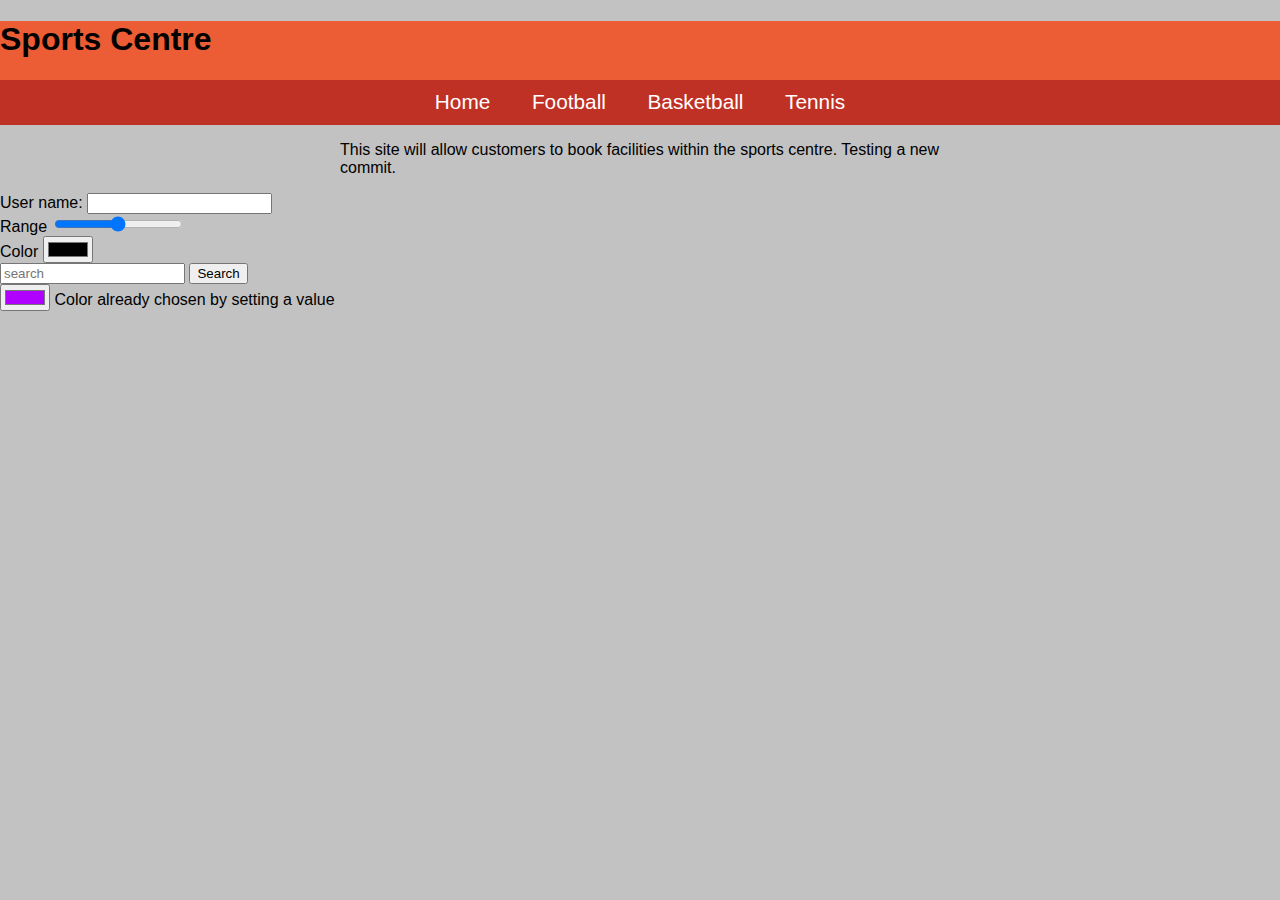
==== lab-05-video/index.html @ 00856a70 "A bit of work in different inputs" ====
<!DOCTYPE html>
<html lang="en">

<head>
	<meta charset="utf-8">
	<meta name="viewport" content="width=device-width, initial-scale=1.0">
	<title>Sports Centre Booking System</title>
	<link rel="stylesheet" href="styles.css">
</head>

<body>


	<!--
		You will need to replace this content with your own.

		Your final site should have a maximum of four HTML documents.
		Though a 'single page app' will probably have only one html file.
		Either way, your site should provide the facility to navigate around the main sections.

		Consider accessibility.
		Make sure your HTML has a clear structure.
		Use semantic elements to define the main parts of your page.

		Remember to keep the indentation consistent and VALIDATE your code regularly!
		-->

	<header>
		<h1>Sports Centre</h1>
		<div id="menuToggler">&#8801;</div>
		<nav id="menu">
			<a href="#">Home</a>
			<a href="football.HTML">Football</a>
			<a href="#">Basketball</a>
			<a href="#">Tennis</a>
		</nav>
	</header>

	<main>
		<p>
			This site will allow customers to book facilities within the sports centre. Testing a new commit.
		</p>
    <!-- make surei addd a lavel like below -->
		<span>
      <label for="username">User name:</label>
      <input id="username"><br>
    </span>
    <span>
      <label for="Range">Range</label>
      <input id="range" type="range"><br>
    </span>
    <span>
      <label for="Color">Color</label>
      <input id="range" type="color"><br>
    </span>
<!-- aria label puts the text into the box as seen below -->
    <span>
      <input type="text" aria-label="search" placeholder="search">
      <button type="submit">Search</button><br>
    </span>
    <span>
      <input type="color" value="#b000ff">
      <label for="ColorChosen">Color already chosen by setting a value</label>
    </span>
	</main>

	<script src="scripts.js"></script>
</body>

</html>
---- lab-05-video/styles.css ----
body {
  margin: 0;
}

header {
  background-color: rgb(236, 93, 53)
}

body {
  font-family: Montserrat, sans-serif;
  margin: 0;
  background-color: #c2c2c2;
}

#footballImage  {
    Display: block;
    margin-left: auto;
    margin-right: auto;
    width: 50%;
}

}

#menuToggler {
  position: fixed;
  top: 0.5rem;
  right: 0.5rem;
  background-color: rgba(205, 110, 110, 0.5);
  color: rgb(0, 255, 19);
  font-size: 3em;
  text-align: right;
  line-height: 1em;
  padding: 0 1rem;
  z-index: 1;
}

nav {
  position: fixed;
  width: 100vw;
  height: 100vh;
  top: 0;
  display: flex;
  flex-direction: column;
  background-color: rgba(172, 32, 32, 0.7);
  opacity: 0;
  transform: translateX(100vw);
  transition: transform 0.4s, opacity 0.6s;
}

nav.open {
  transition: transform 0.7s, opacity 0.8s;
  transform: none;
  opacity: 1;
}

nav a {
  font-size: 2em;
  text-decoration: none;
  padding: 0.5em 1em;
  color: white;
  text-align: center;
  flex-grow: 1;
}

p {
  padding: 0 1em;
  max-width: 600px;
  margin: 1em auto;
}

@media screen and (min-width: 515px) {
  #menuToggler {
    display: none;
  }

  nav {
    display: flex;
    flex-direction: row;
    transform: none;
    opacity: 1;
    height: auto;
    position: static;
    justify-content: center;
  }

  nav a {
    font-size: 1.3em;
    flex-grow: 0;
  }
}
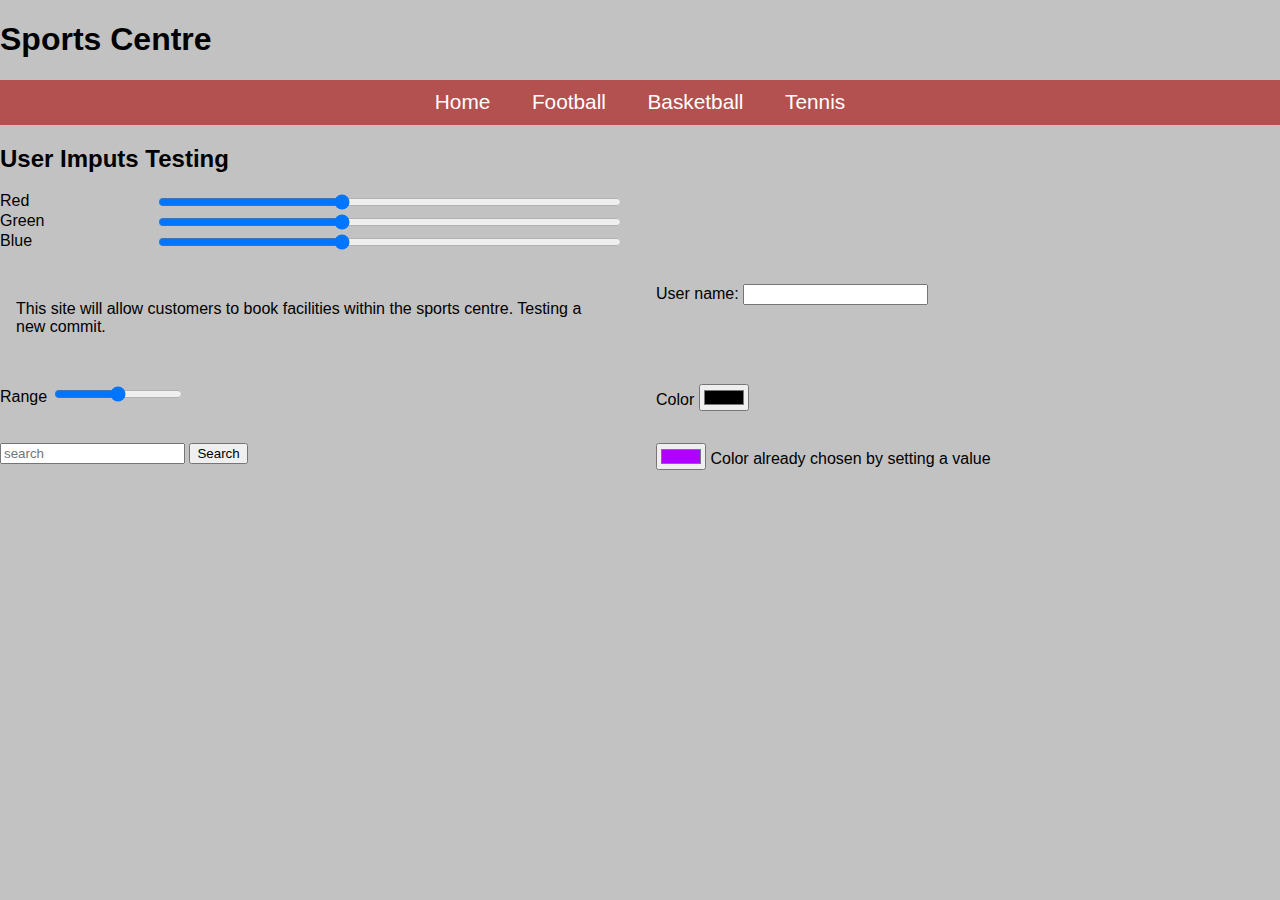
==== commit 1ffdb791: "using input to change color" ====
--- a/lab-05-video/index.html
+++ b/lab-05-video/index.html
@@ -2,16 +2,16 @@
 <html lang="en">
 
 <head>
-	<meta charset="utf-8">
-	<meta name="viewport" content="width=device-width, initial-scale=1.0">
-	<title>Sports Centre Booking System</title>
-	<link rel="stylesheet" href="styles.css">
+  <meta charset="utf-8">
+  <meta name="viewport" content="width=device-width, initial-scale=1.0">
+  <title>Sports Centre Booking System</title>
+  <link rel="stylesheet" href="styles.css">
 </head>
 
 <body>
 
 
-	<!--
+  <!--
 		You will need to replace this content with your own.
 
 		Your final site should have a maximum of four HTML documents.
@@ -25,23 +25,40 @@
 		Remember to keep the indentation consistent and VALIDATE your code regularly!
 		-->
 
-	<header>
-		<h1>Sports Centre</h1>
-		<div id="menuToggler">&#8801;</div>
-		<nav id="menu">
-			<a href="#">Home</a>
-			<a href="football.HTML">Football</a>
-			<a href="#">Basketball</a>
-			<a href="#">Tennis</a>
-		</nav>
-	</header>
+  <header>
+    <h1>Sports Centre</h1>
+    <div id="menuToggler">&#8801;</div>
+    <nav id="menu">
+      <a href="#">Home</a>
+      <a href="football.HTML">Football</a>
+      <a href="#">Basketball</a>
+      <a href="#">Tennis</a>
+    </nav>
+    <h2>User Imputs Testing</h2>
+  </header>
 
-	<main>
-		<p>
-			This site will allow customers to book facilities within the sports centre. Testing a new commit.
-		</p>
+  <main>
+    
+    <section class="inputs">
+
+      <label for="red">Red</label>
+      <input type="range" id="red" value="100" max="255">
+
+      <label for="green">Green</label>
+      <input type="range" id="green" value="100" max="255">
+
+      <label for="blue">Blue</label>
+      <input type="range" id="blue" value="100" max="255">
+
+    </section>
+    <section class="rgb">
+
+    </section>
+    <p>
+      This site will allow customers to book facilities within the sports centre. Testing a new commit.
+    </p>
     <!-- make surei addd a lavel like below -->
-		<span>
+    <span>
       <label for="username">User name:</label>
       <input id="username"><br>
     </span>
@@ -53,7 +70,7 @@
       <label for="Color">Color</label>
       <input id="range" type="color"><br>
     </span>
-<!-- aria label puts the text into the box as seen below -->
+    <!-- aria label puts the text into the box as seen below -->
     <span>
       <input type="text" aria-label="search" placeholder="search">
       <button type="submit">Search</button><br>
@@ -62,9 +79,9 @@
       <input type="color" value="#b000ff">
       <label for="ColorChosen">Color already chosen by setting a value</label>
     </span>
-	</main>
+  </main>
 
-	<script src="scripts.js"></script>
+  <script src="scripts.js"></script>
 </body>
 
 </html>
--- a/lab-05-video/styles.css
+++ b/lab-05-video/styles.css
@@ -1,9 +1,39 @@
+:root {
+  --red: 100;
+  --greed: 100;
+  --blue: 100;
+  --rgb: rgb(var(--red), var(--green), var(--blue));
+}
+
 body {
   margin: 0;
 }
 
+main {
+  display: grid;
+  grid-template-columns: 1fr 1fr;
+  max-width: 600px
+  margin: 0 auto;
+  grid-gap: 2em
+}
+
+.rgb {
+  background-color: var(--rgb)
+}
+
+.inputs {
+  display: grid;
+  grid-template-columns: 1fr 3fr;
+}
+
 header {
   background-color: rgb(236, 93, 53)
+  overflorw: auto;
+}
+
+h1 {
+  max-width: 600px
+  margin: 0 auto;
 }
 
 body {
